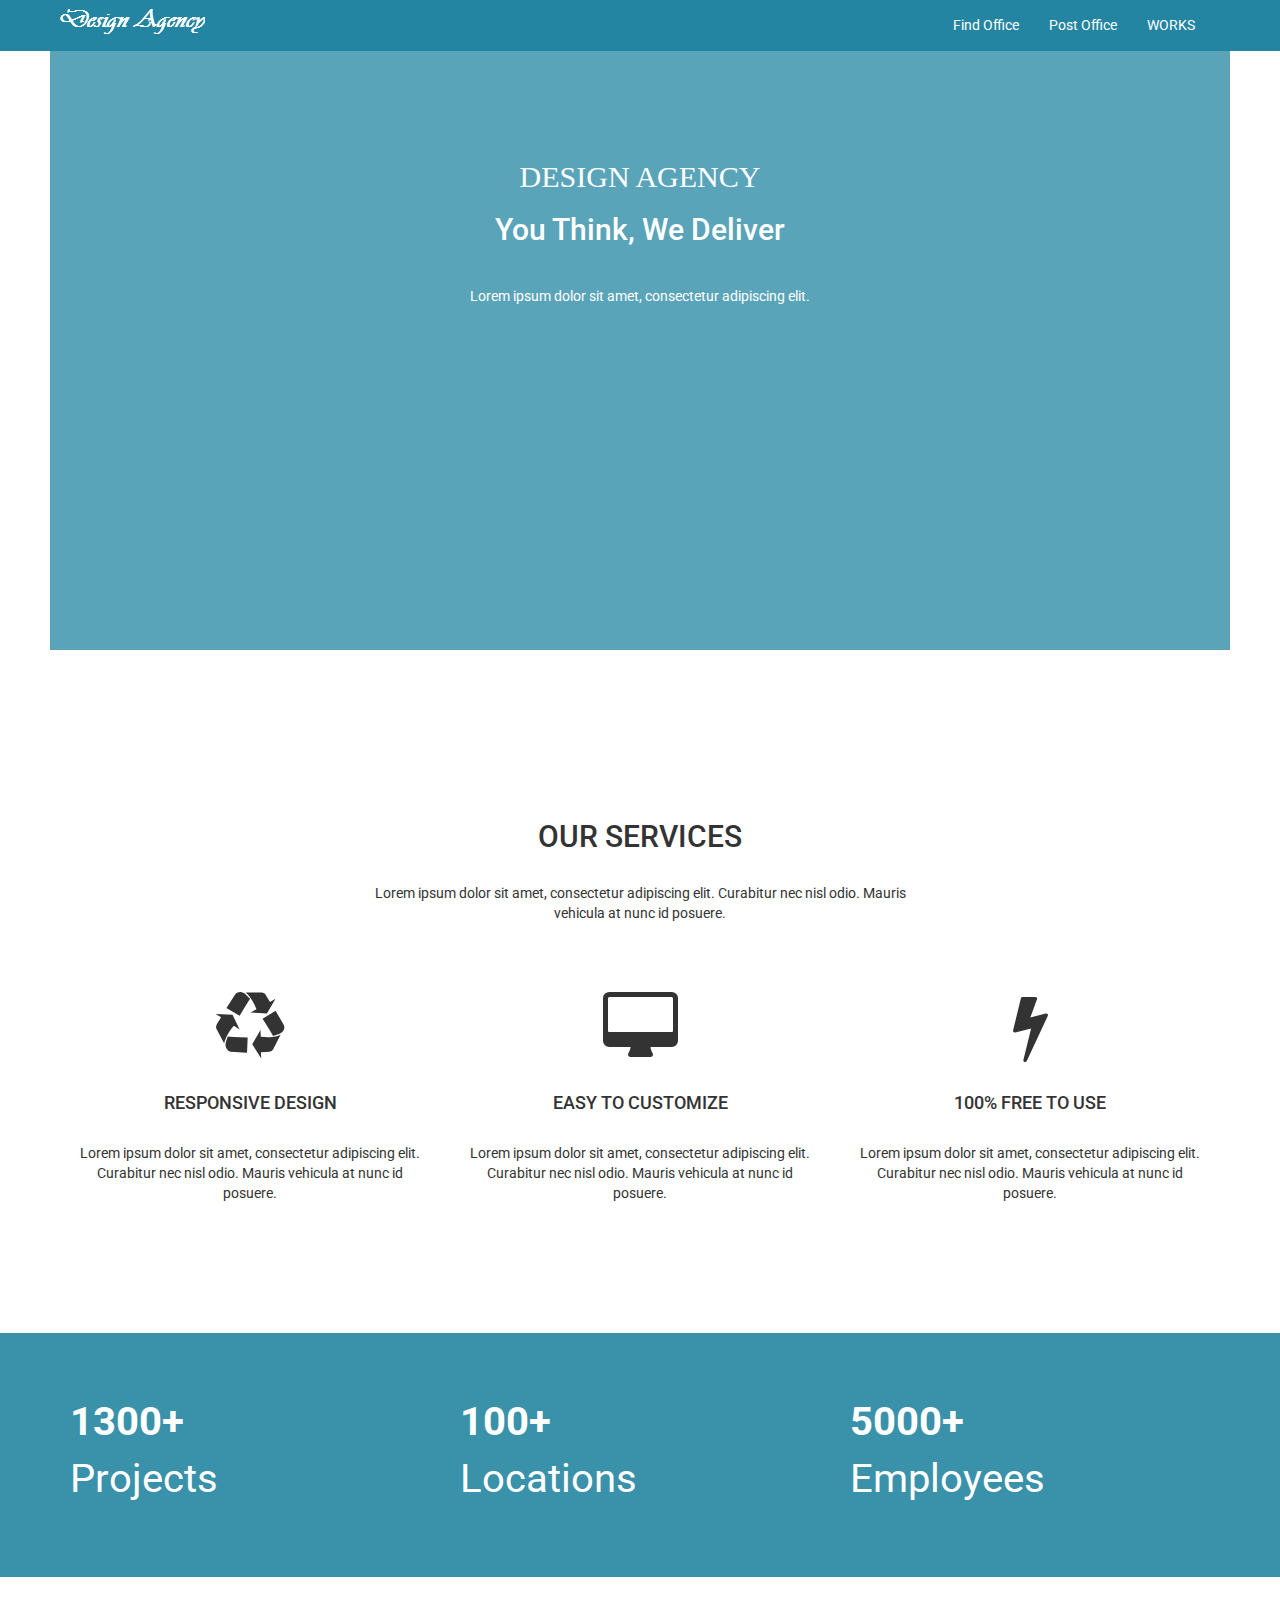
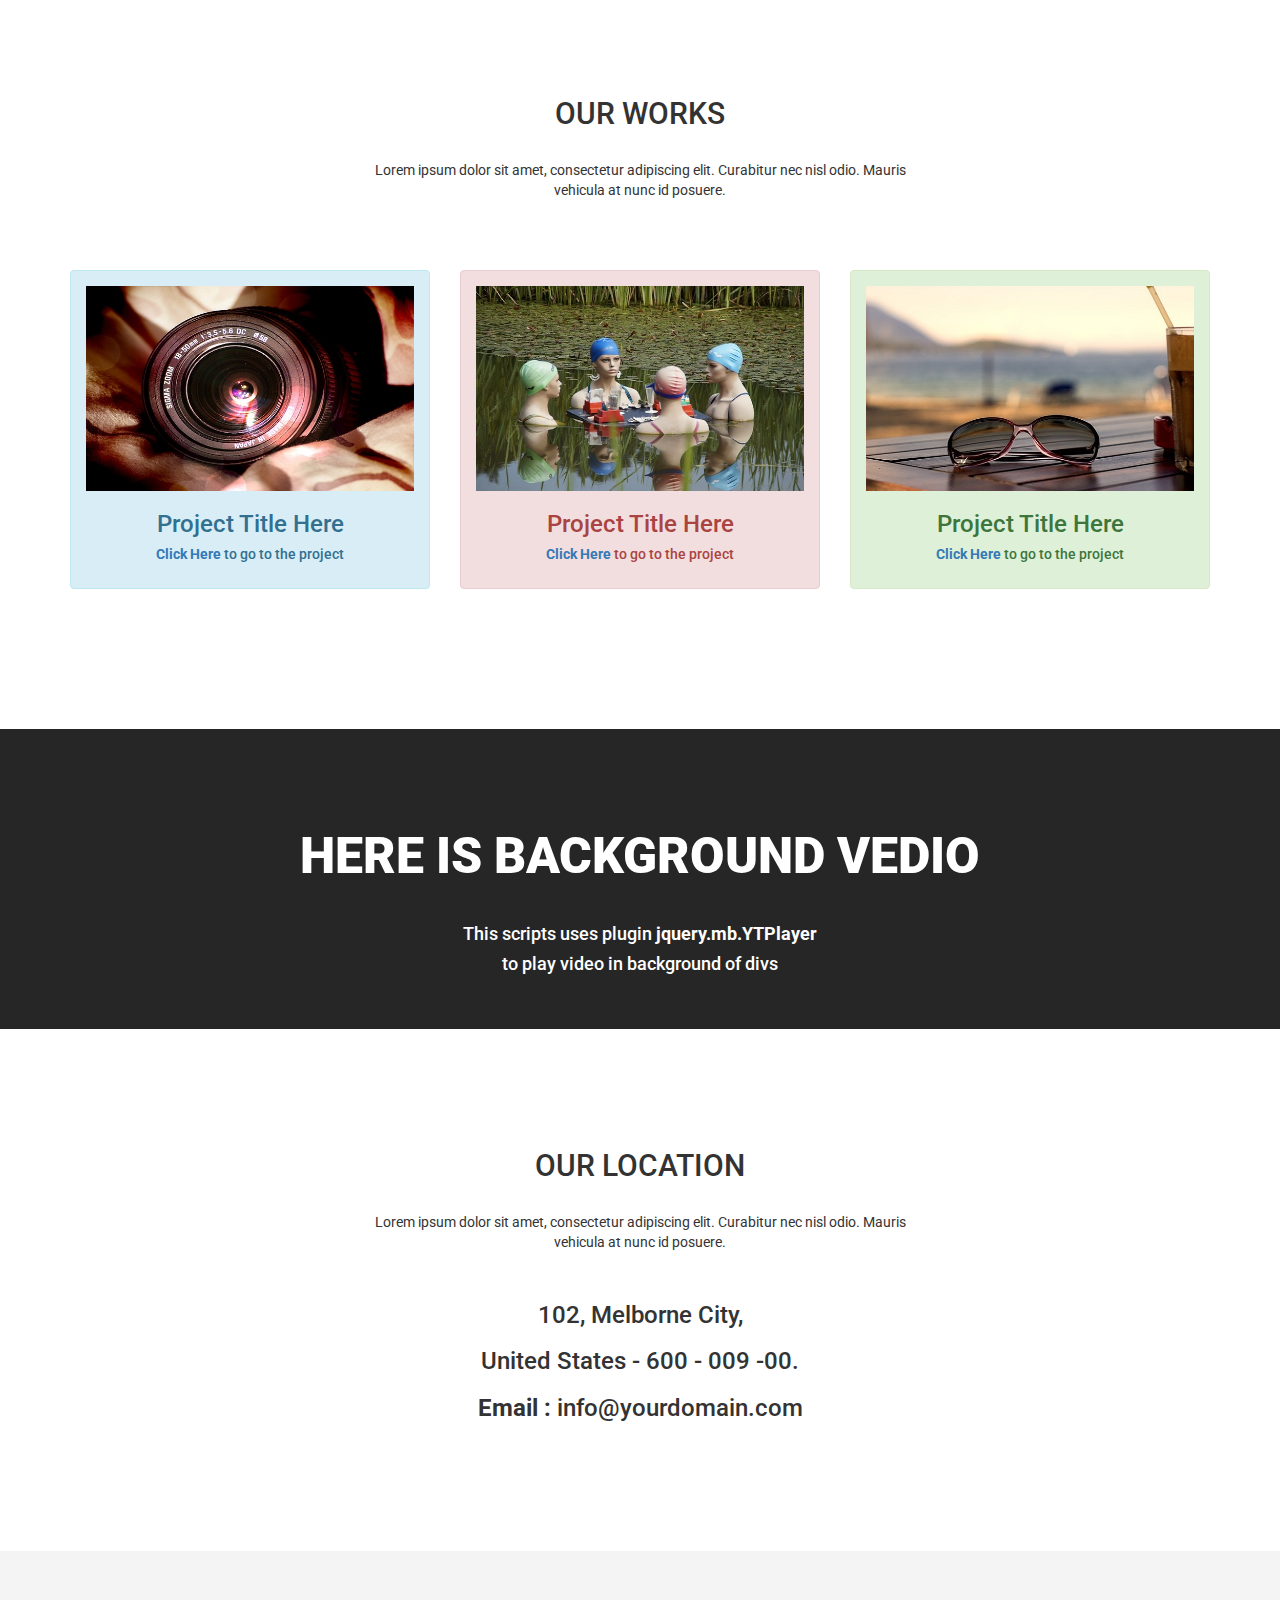
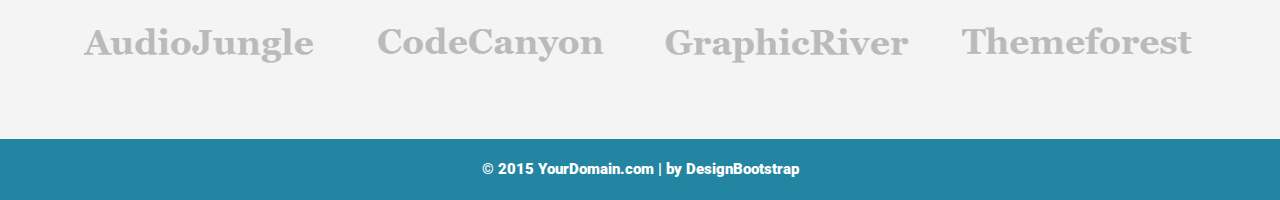
==== index.html @ a7fbaaf6 "Welcome to flex office" ====
﻿<html>
<head>
    <meta charset="utf-8" />
    <meta name="viewport" content="width=device-width, initial-scale=1, maximum-scale=1" />
    <meta name="description" content="" />
    <meta name="author" content="" />
    <!--[if IE]>
        <meta http-equiv="X-UA-Compatible" content="IE=edge,chrome=1">
        <![endif]-->
    <title>Flex Office</title>
    <!-- BOOTSTRAP STYLE SHEET -->
    <link href="assets/css/bootstrap.css" rel="stylesheet" />
    <!-- FONT AWESOME ICONS STYLE SHEET -->
    <link href="assets/css/font-awesome.css" rel="stylesheet" />
    <!-- CUSTOM STYLES -->
    <link href="assets/css/style.css" rel="stylesheet" />
	<!-- HTML5 Shiv and Respond.js for IE8 support of HTML5 elements and media queries -->
    <!-- WARNING: Respond.js doesn't work if you view the page via file:// -->
    <!--[if lt IE 9]>
        <script src="https://oss.maxcdn.com/libs/html5shiv/3.7.0/html5shiv.js"></script>
        <script src="https://oss.maxcdn.com/libs/respond.js/1.4.2/respond.min.js"></script>
    <![endif]-->


</head>
<body>
    <div class="navbar navbar-default navbar-fixed-top">
        <div class="container">
            <div class="navbar-header">
                <button type="button" class="navbar-toggle" data-toggle="collapse" data-target=".navbar-collapse">
                    <span class="icon-bar"></span>
                    <span class="icon-bar"></span>
                    <span class="icon-bar"></span>
                </button>
                <a class="navbar-brand" href="#">
                    <img src="assets/img/vivaldi-logo.png" alt="" class="img-responsive" />
                </a>
            </div>
            <div class="navbar-collapse collapse navbar-right scroll-me">
                <ul class="nav navbar-nav ">
                    <li><a href="#home">Find Office</a></li>
                    <li><a href="#services">Post Office</a></li>
                    <li><a href="#works">WORKS</a></li>
                   
                </ul>
            </div>

        </div>
    </div>
    <!-- NAVBAR CODE END -->
    <div id="home">
        <div class="overlay">
            <!-- overylay class usage -->
            <div class="container">
                <div class="col-md-8 col-md-offset-2 text-center">

                    <h1>DESIGN AGENCY </h1>
                    <h2>You Think, We Deliver </h2>
                    <p class="p-cls">
                        Lorem ipsum dolor sit amet, consectetur adipiscing elit.
                    </p>
                </div>

            </div>
        </div>

    </div>
    <!--HOME SECTION END  -->
    <section id="services">
        <div class="container">
            <div class="row text-center pad-bottom">
                <div class="col-md-6 col-md-offset-3 col-sm-6 col-sm-offset-3">
                    <h2 class="head-set">OUR SERVICES</h2>
                    <p>
                        Lorem ipsum dolor sit amet, consectetur adipiscing elit.
                         Curabitur nec nisl odio. Mauris vehicula at nunc id posuere.
                    </p>
                </div>
            </div>
            <div class="row text-center">

                <div class="col-md-4 col-sm-4 col-xs-12">
                    <i class="fa fa-recycle  fa-5x"></i>
                    <h4 class="head-set">RESPONSIVE DESIGN</h4>
                    <p>
                        Lorem ipsum dolor sit amet, consectetur adipiscing elit.
                         Curabitur nec nisl odio. Mauris vehicula at nunc id posuere.
                    </p>
                </div>
                <div class="col-md-4 col-sm-4 col-xs-12">
                    <i class="fa fa-desktop  fa-5x"></i>
                    <h4 class="head-set">EASY TO CUSTOMIZE </h4>
                    <p>
                        Lorem ipsum dolor sit amet, consectetur adipiscing elit.
                         Curabitur nec nisl odio. Mauris vehicula at nunc id posuere.
                    </p>
                </div>
                <div class="col-md-4 col-sm-4 col-xs-12">
                    <i class="fa fa-bolt  fa-5x"></i>
                    <h4 class="head-set">100% FREE TO USE</h4>
                    <p>
                        Lorem ipsum dolor sit amet, consectetur adipiscing elit.
                         Curabitur nec nisl odio. Mauris vehicula at nunc id posuere.
                    </p>
                </div>
            </div>
        </div>
    </section>
    <!--SERVICES SECTION END  -->
    <div class="parallax-like">
        <div class="overlay">


            <div class="container">
                <div class="row">
                    <div class="col-lg-4 col-md-4 col-sm-4">
                        <div>
                            <strong>1300+</strong>
                            <p>
                                Projects
                            </p>
                        </div>
                    </div>
                    <div class="col-lg-4 col-md-4 col-sm-4">
                        <div>
                            <strong>100+</strong>
                            <p>
                                Locations
                            </p>
                        </div>
                    </div>
                    <div class="col-lg-4 col-md-4 col-sm-4 ">
                        <div>
                            <strong>5000+</strong>
                            <p>
                                Employees
                            </p>
                        </div>
                    </div>

                </div>
            </div>
        </div>
    </div>
    <!--PARALLAX LIKE / STATS SECTION END  -->
    <section id="works">
        <div class="container">
            <div class="row text-center pad-bottom">
                <div class="col-md-6 col-md-offset-3 col-sm-6 col-sm-offset-3">
                    <h2 class="head-set">OUR WORKS</h2>
                    <p>
                        Lorem ipsum dolor sit amet, consectetur adipiscing elit.
                         Curabitur nec nisl odio. Mauris vehicula at nunc id posuere.
                    </p>
                </div>
            </div>
            <div class="row text-center portfolio-item">

                <div class="col-md-4 col-sm-4 ">
                    <div class="alert alert-info">
                        <img src="assets/img/1.jpg" class="img-responsive " alt="" />

                        <h3>Project Title Here</h3>
                        <h5><a href="#"><strong>Click Here</strong> </a>to go to the project</h5>
                    </div>

                </div>
                <div class="col-md-4 col-sm-4 ">
                    <div class="alert alert-danger">
                        <img src="assets/img/2.jpg" class="img-responsive " alt="" />

                        <h3>Project Title Here</h3>
                        <h5><a href="#"><strong>Click Here</strong> </a>to go to the project</h5>
                    </div>

                </div>
                <div class="col-md-4 col-sm-4 ">
                    <div class="alert alert-success">
                        <img src="assets/img/3.jpg" class="img-responsive " alt="" />

                        <h3>Project Title Here</h3>
                        <h5><a href="#"><strong>Click Here</strong> </a>to go to the project</h5>
                    </div>

                </div>

            </div>
        </div>
    </section>
    <!--WORKS / PORTFOLIO SECTION END  -->
    <div id="video-sec" class="player" data-property="{videoURL:'https://www.youtube.com/watch?v=Ycv5fNd4AeM',containment:'self',autoPlay:true, mute:true, startAt:0, opacity:1,mute: true,showControls:false}">
        <!-- change https://www.youtube.com/watch?v=Ycv5fNd4AeM to your youtube url-->
        <div class="overlay">
            <div class="container">
                <div class="row text-center">
                    <div class="col-md-12">
                        <h1>HERE IS BACKGROUND VEDIO</h1>
                        <h4>This scripts uses plugin <strong>jquery.mb.YTPlayer</strong>

                        </h4>
                        <h4>to play video in background of divs

                        </h4>
                    </div>
                </div>
            </div>
        </div>

    </div>
    <!-- VIDEO SECTION END-->
    <section id="contact">
        <div class="container">
            <div class="row text-center ">
                <div class="col-md-6 col-md-offset-3 col-sm-6 col-sm-offset-3">
                    <h2 class="head-set">OUR LOCATION</h2>
                    <p>
                        Lorem ipsum dolor sit amet, consectetur adipiscing elit.
                         Curabitur nec nisl odio. Mauris vehicula at nunc id posuere.
                    </p>
                    <br />
                </div>
            </div>
            <div class="row text-center">


                <div class="col-md-12">
                    <h3>102, Melborne City,</h3>
                    <h3>United States - 600 - 009 -00.</h3>
                    <h3><strong>Email :</strong> info@yourdomain.com</h3>

                </div>

            </div>
        </div>
    </section>
    <!-- CONTACT SECTION END-->
    <section id="clients">
    <div class="container">
        <div class="row">
            <div class="col-md-3">
                <img src="assets/img/audio.png" alt="" class="img-responsive" />
            </div>
            <div class="col-md-3">
                <img src="assets/img/codecanon.png" alt="" class="img-responsive" />
            </div>
            <div class="col-md-3">
                <img src="assets/img/graphic.png" alt="" class="img-responsive" />
            </div>
            <div class="col-md-3">
                <img src="assets/img/themeforest.png" alt="" class="img-responsive" />
            </div>
        </div>

    </div>
        </section>
    <!-- CLIENTS SECTION END-->
    <footer>
        © 2015 YourDomain.com  | <a href="http://www.designbootstrap.com/" target="_blank">by DesignBootstrap</a>
    </footer>
    <!-- FOOTER SECTION END-->
    <!-- REQUIRED SCRIPTS FILES -->
    <!-- CORE JQUERY FILE -->
    <script src="assets/js/jquery-1.11.1.js"></script>
    <!-- REQUIRED BOOTSTRAP SCRIPTS -->
    <script src="assets/js/bootstrap.js"></script>
    <!-- BACKGROUND VIDEO PLUGIN  -->
    <script src="assets/js/jquery.mb.YTPlayer.js"></script>
    <!-- SCROLLING SCRIPTS PLUGIN  -->
    <script src="assets/js/jquery.easing.min.js"></script>
    <!-- CUSTOM SCRIPTS   -->
    <script src="assets/js/custom.js"></script>

</body>

</html>
---- assets/css/style.css ----
﻿

@import url(http://fonts.googleapis.com/css?family=Roboto); /* GOOGLE FREE FONTS */

body {
    font-family: 'Roboto', sans-serif;
}

section {
    padding-top: 80px;
    padding-bottom: 120px;
}

.head-set {
    padding-top: 20px;
    padding-bottom: 20px;
}

.pad-bottom {
    padding-bottom: 60px;
}
/*================================
    NAVBAR STYLES
==================================*/
.navbar-default {
    background-color: rgb(35, 133, 161);
    border-color: transparent;
    color: #fff;
}

    .navbar-default .navbar-nav > li > a, .navbar-default .navbar-nav > li > a:hover {
        color: #fff;
    }

.navbar-brand {
    padding: 0px;
}
.navbar-default .navbar-toggle .icon-bar {
    background-color:#fff;
}
/*================================
    HOME SECTION STYLES
==================================*/

/*STYLE OF BACKGROUND IMAGE*/
#home {
    background: no-repeat center center; /*Full Witdth background image*/
    padding: 50px;
    -webkit-background-size: cover;
    background-size: cover;
    -moz-background-size: cover;
    min-height: 600px;
}
    /*STYLE FOR OVERLAY CLASS - WHICH IS ABOVE IMAGE WITH OPACITY/TRANSPARENCY 0.75*/
    #home .overlay {
        padding-top: 90px;
        background-color: rgba(35, 133, 161,0.75); /*.75 opacity of the color so that background image is visible*/
        min-height: 600px;
        color: #fff;
    }

    #home h1 {
       
        font-weight: 100;
        font-size: 30px;
        font-family: 'Browallia New';
        
    }
/*SMPLE CLASS TO ADJUST SECTION PADDING & HEIGHT*/

/*CLASS TO FORMAT TEXT*/
.p-cls {
    padding-top: 30px;
    padding-bottom: 40px;
}

/*======================================
    PARALLAX LIKE / STATS SECTION STYLES
=========================================*/

.parallax-like {
    background: url(../img/stats.jpg) no-repeat center center; /* DEFINE IMAGE PATH CAREFULLY*/
    padding: 0;
    -webkit-background-size: cover;
    background-size: cover;
    color: #fff;
    background-attachment: fixed;
}

    .parallax-like .overlay {
        min-height: 200px;
        background: rgba(35, 133, 161,0.9);
        font-size: 40px;
        padding-bottom: 60px;
        padding-top: 60px;
    }

/*================================
    PORTFOLIO / WORK SECTION STYLES
==================================*/
.portfolio-item img:hover { /* POSTFOLIO IMAGE BIG ON HOVER */
    cursor: pointer;
    -webkit-transform: scale(1.1, 1.1);
    -ms-transform: scale(1.1, 1.1);
    transform: scale(1.1, 1.1);
    transition-duration: 0.3s;
    -webkit-transition-duration: 0.3s; /* Safari */
    z-index: 1;
}

/*================================
    VIDEO SECTION STYLES
==================================*/
#video-sec {
    color: #fff;
    text-align: center;
}

    #video-sec .overlay {
        background-color: rgba(0, 0, 0, 0.85);
        min-height: 300px;
        color: #fff;
    }

    #video-sec h1 {
        padding-top: 80px;
        font-size: 50px;
        font-weight: 900;
        padding-bottom: 30px;
    }
/*================================
    CLIENTS SECTION STYLES
==================================*/
#clients {
    background-color:#f4f4f4;
    padding-bottom:50px;
    padding-top:50px;
}
    #clients img {
        opacity:0.5;
        cursor:pointer;
    }
        #clients img:hover {
            opacity:1;
        }
/*================================
    FOOTER SECTION STYLES
==================================*/

footer {
    padding: 20px;
    font-size: 15px;
    text-align: center;
    font-weight: 900;
    background-color: rgb(35, 133, 161);
    color: #fff;
}

    footer a, footer a:hover {
        color: #fff;
        text-decoration: none;
    }
.postform {

    margin: 80px;
    padding: 100px;
    padding-top: 20px;
    height: auto;
    width: auto;
    border: solid;
    border-color: #cccccc;
}
.inp{
width: 300px;
height: 40px;

}
.cont{
    padding: 5px;
    height: 40px;
    width: 100px;
    background-color: green;
    border-radius: 5px;
    color: white;
    float: right;
    text-align: center;
}
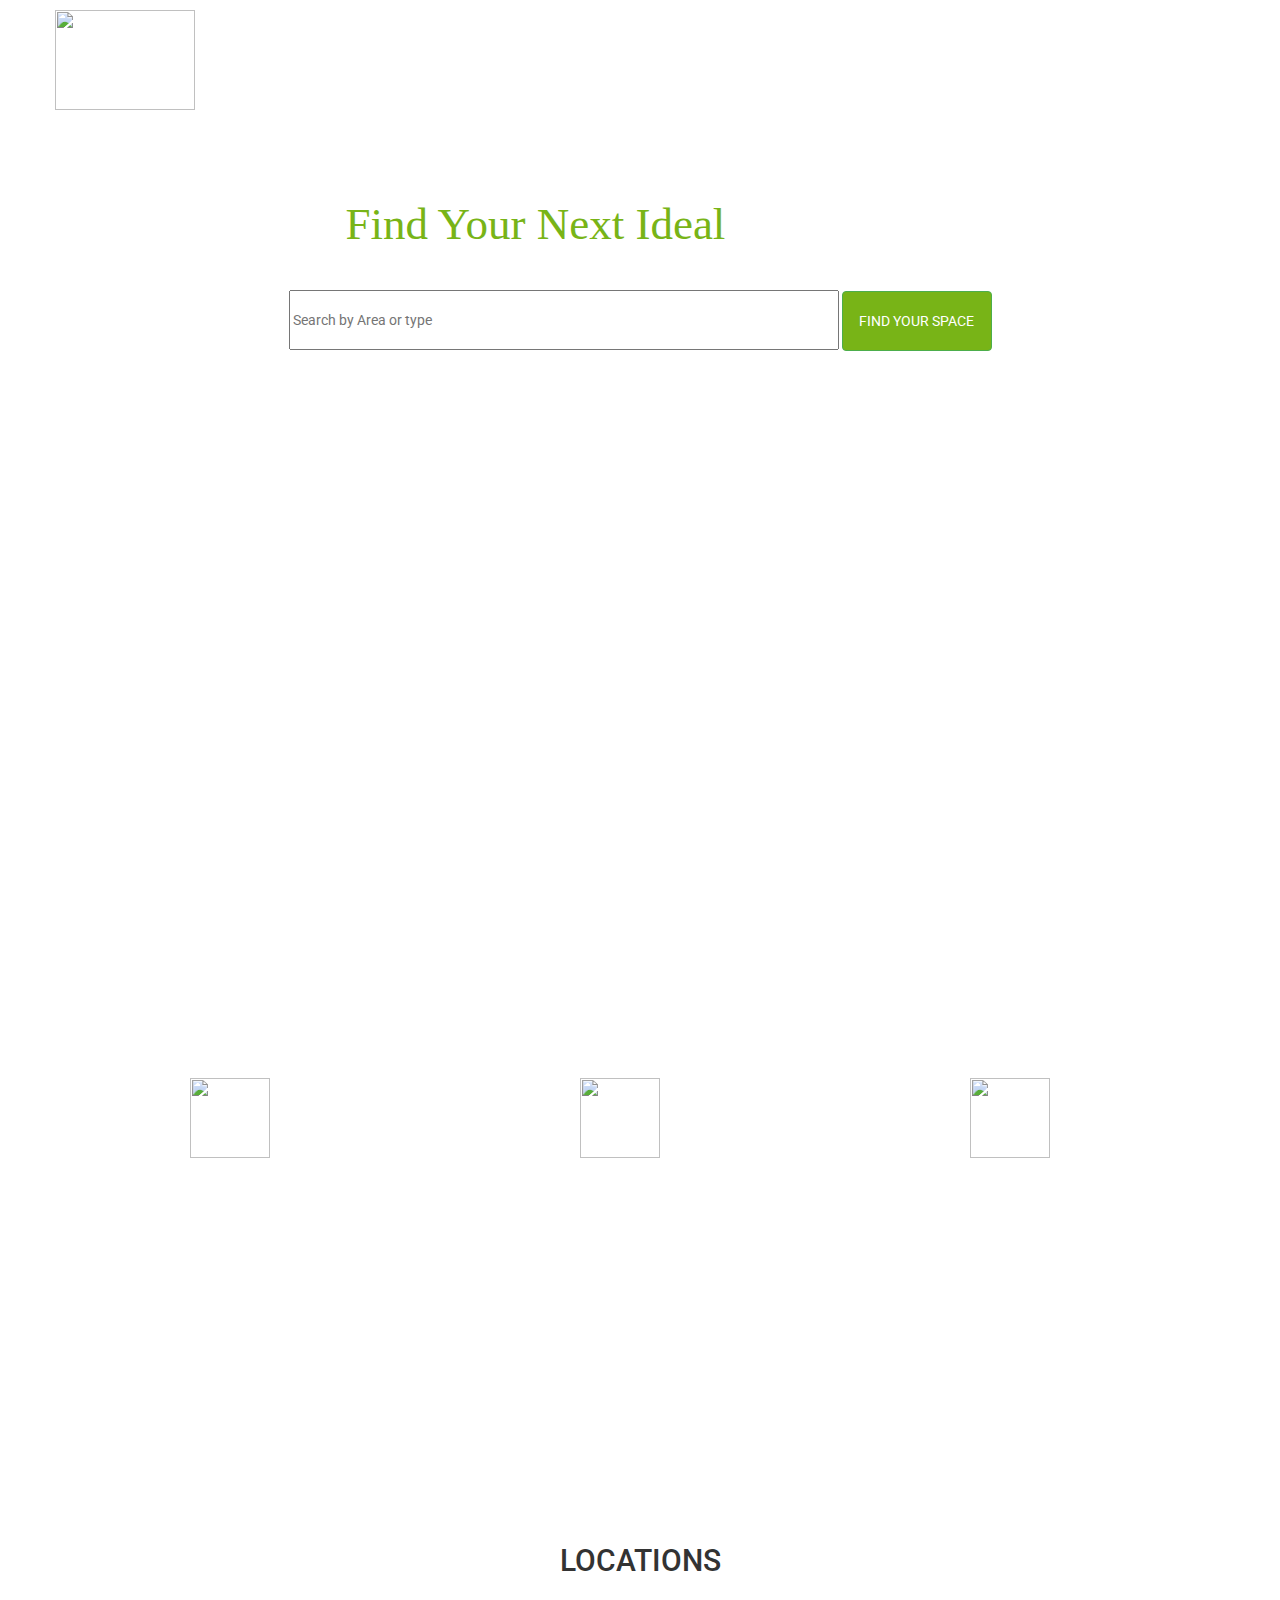
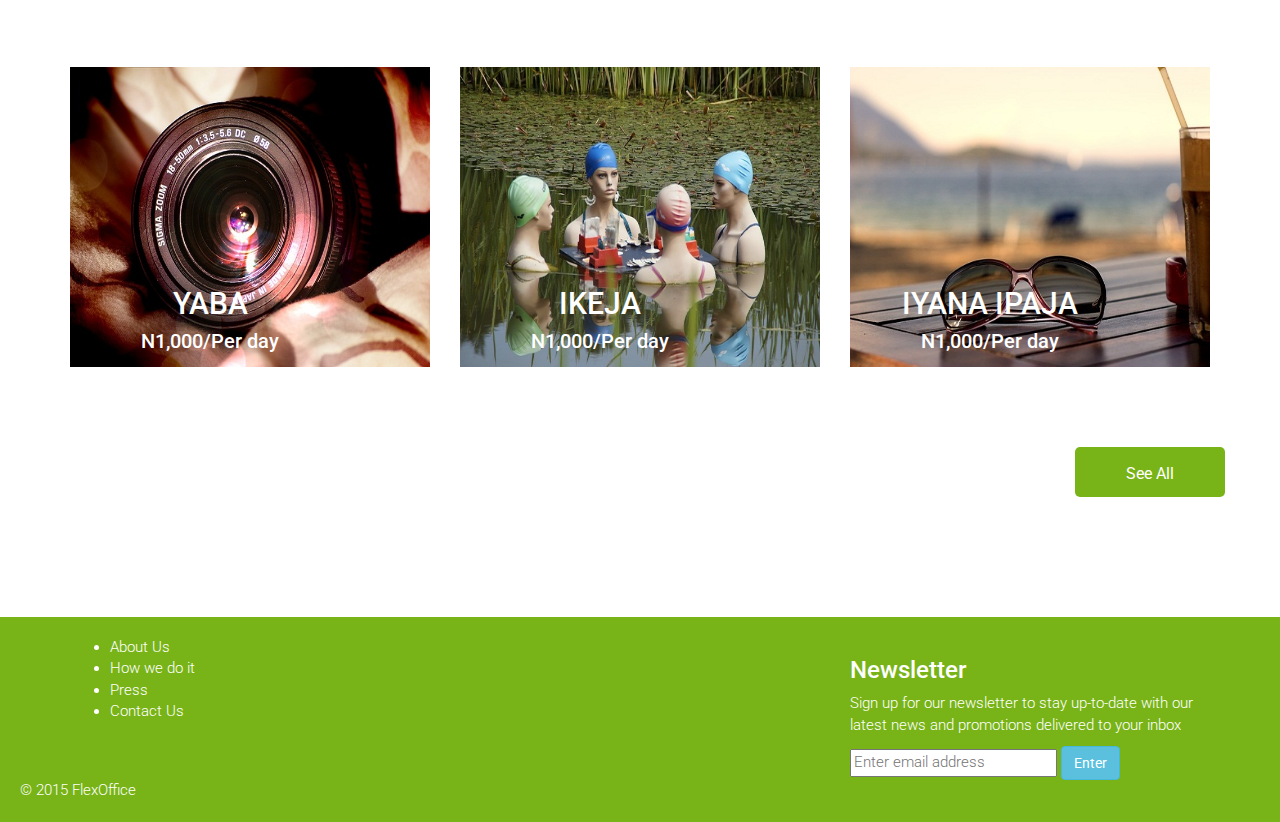
==== commit 7800ab80: "'added office.html for the individual office page'" ====
--- a/index.html
+++ b/index.html
@@ -24,7 +24,7 @@
 
 </head>
 <body>
-    <div class="navbar navbar-default navbar-fixed-top">
+    <div class="navbar navbar-transparent navbar-fixed-top">
         <div class="container">
             <div class="navbar-header">
                 <button type="button" class="navbar-toggle" data-toggle="collapse" data-target=".navbar-collapse">
@@ -33,32 +33,30 @@
                     <span class="icon-bar"></span>
                 </button>
                 <a class="navbar-brand" href="#">
-                    <img src="assets/img/vivaldi-logo.png" alt="" class="img-responsive" />
+                  <img src="assets/img/weblogo.png" alt="" class="img-responsive img-logo" />
                 </a>
             </div>
             <div class="navbar-collapse collapse navbar-right scroll-me">
                 <ul class="nav navbar-nav ">
-                    <li><a href="#home">Find Office</a></li>
-                    <li><a href="#services">Post Office</a></li>
-                    <li><a href="#works">WORKS</a></li>
-                   
+                    <li><a href="#home" class='navme'>HOW IT WORKS</a></li>
+                    <li><a href="#services" class='navme'>ABOUT</a></li>
+                    <li><a href="#works" class='navme'>LOGIN/SIGNUP</a></li>
                 </ul>
             </div>
 
         </div>
     </div>
     <!-- NAVBAR CODE END -->
-    <div id="home">
-        <div class="overlay">
+    <div id="hom">
+        <!--<div class="overlay">-->
             <!-- overylay class usage -->
             <div class="container">
                 <div class="col-md-8 col-md-offset-2 text-center">
 
-                    <h1>DESIGN AGENCY </h1>
-                    <h2>You Think, We Deliver </h2>
-                    <p class="p-cls">
-                        Lorem ipsum dolor sit amet, consectetur adipiscing elit.
-                    </p>
+                    <h1>Find Your Next Ideal <span class='txt'>Workspace</span></h1>
+                    <input type='text' placeholder='Search by Area or type' class='search'>
+                    <button class='btn btn-success btn-ideal'> FIND YOUR SPACE</div>
+         
                 </div>
 
             </div>
@@ -66,196 +64,120 @@
 
     </div>
     <!--HOME SECTION END  -->
+      <div class="parallax-like">
+        
+            <div class="container">
+                <div class="row">
+                    <div class="col-md-12">
+
+                       <h1> Awesome office/working Spaces</h1>
+                    </div>
+
+               
+            </div>
+        </div>
+    </div>
+    <!--PARALLAX LIKE / STATS SECTION END  -->
     <section id="services">
         <div class="container">
             <div class="row text-center pad-bottom">
                 <div class="col-md-6 col-md-offset-3 col-sm-6 col-sm-offset-3">
-                    <h2 class="head-set">OUR SERVICES</h2>
-                    <p>
-                        Lorem ipsum dolor sit amet, consectetur adipiscing elit.
-                         Curabitur nec nisl odio. Mauris vehicula at nunc id posuere.
-                    </p>
+                    <h2 class="head-set" >Why FlexOFFICE?</h2>
+                    
                 </div>
             </div>
             <div class="row text-center">
 
                 <div class="col-md-4 col-sm-4 col-xs-12">
-                    <i class="fa fa-recycle  fa-5x"></i>
-                    <h4 class="head-set">RESPONSIVE DESIGN</h4>
+                    <img src="assets/img/logoicon.png" alt="" class="img-responsive img-serv " />
+                    <h4 class="head-set">Convenience</h4>
                     <p>
-                        Lorem ipsum dolor sit amet, consectetur adipiscing elit.
-                         Curabitur nec nisl odio. Mauris vehicula at nunc id posuere.
+                       Find the workspace that suits your lifestyle
                     </p>
                 </div>
                 <div class="col-md-4 col-sm-4 col-xs-12">
-                    <i class="fa fa-desktop  fa-5x"></i>
-                    <h4 class="head-set">EASY TO CUSTOMIZE </h4>
+                     <img src="assets/img/logoicon.png" alt="" class="img-responsive img-serv" />
+                    <h4 class="head-set">Flexible</h4>
                     <p>
-                        Lorem ipsum dolor sit amet, consectetur adipiscing elit.
-                         Curabitur nec nisl odio. Mauris vehicula at nunc id posuere.
+                       Book a space when you need to work
                     </p>
                 </div>
                 <div class="col-md-4 col-sm-4 col-xs-12">
-                    <i class="fa fa-bolt  fa-5x"></i>
-                    <h4 class="head-set">100% FREE TO USE</h4>
+                     <img src="assets/img/logoicon.png" alt="" class="img-responsive img-serv" />
+                    <h4 class="head-set">Affordable</h4>
                     <p>
-                        Lorem ipsum dolor sit amet, consectetur adipiscing elit.
-                         Curabitur nec nisl odio. Mauris vehicula at nunc id posuere.
+                       Get an office for as low as N1,000
                     </p>
                 </div>
             </div>
         </div>
     </section>
     <!--SERVICES SECTION END  -->
-    <div class="parallax-like">
-        <div class="overlay">
-
-
-            <div class="container">
-                <div class="row">
-                    <div class="col-lg-4 col-md-4 col-sm-4">
-                        <div>
-                            <strong>1300+</strong>
-                            <p>
-                                Projects
-                            </p>
-                        </div>
-                    </div>
-                    <div class="col-lg-4 col-md-4 col-sm-4">
-                        <div>
-                            <strong>100+</strong>
-                            <p>
-                                Locations
-                            </p>
-                        </div>
-                    </div>
-                    <div class="col-lg-4 col-md-4 col-sm-4 ">
-                        <div>
-                            <strong>5000+</strong>
-                            <p>
-                                Employees
-                            </p>
-                        </div>
-                    </div>
-
-                </div>
-            </div>
-        </div>
-    </div>
-    <!--PARALLAX LIKE / STATS SECTION END  -->
+  
     <section id="works">
         <div class="container">
             <div class="row text-center pad-bottom">
                 <div class="col-md-6 col-md-offset-3 col-sm-6 col-sm-offset-3">
-                    <h2 class="head-set">OUR WORKS</h2>
-                    <p>
-                        Lorem ipsum dolor sit amet, consectetur adipiscing elit.
-                         Curabitur nec nisl odio. Mauris vehicula at nunc id posuere.
-                    </p>
+                    <h2 class="head-set">LOCATIONS</h2>
                 </div>
             </div>
             <div class="row text-center portfolio-item">
 
                 <div class="col-md-4 col-sm-4 ">
-                    <div class="alert alert-info">
-                        <img src="assets/img/1.jpg" class="img-responsive " alt="" />
-
-                        <h3>Project Title Here</h3>
-                        <h5><a href="#"><strong>Click Here</strong> </a>to go to the project</h5>
-                    </div>
+                   
+                        <img src="assets/img/1.jpg" class="img-responsive img-works" alt="" />
+                           <div class="txt2">
+                        <h3>YABA</h3>
+                        <h5>N1,000/Per day</h5>
+                        </div>
 
                 </div>
                 <div class="col-md-4 col-sm-4 ">
-                    <div class="alert alert-danger">
-                        <img src="assets/img/2.jpg" class="img-responsive " alt="" />
-
-                        <h3>Project Title Here</h3>
-                        <h5><a href="#"><strong>Click Here</strong> </a>to go to the project</h5>
-                    </div>
-
+                        <img src="assets/img/2.jpg" class="img-responsive img-works" alt="" />
+                           <div class="txt2">
+                        <h3>IKEJA</h3>
+                        <h5>N1,000/Per day</h5>
+                </div>
                 </div>
                 <div class="col-md-4 col-sm-4 ">
-                    <div class="alert alert-success">
-                        <img src="assets/img/3.jpg" class="img-responsive " alt="" />
-
-                        <h3>Project Title Here</h3>
-                        <h5><a href="#"><strong>Click Here</strong> </a>to go to the project</h5>
-                    </div>
-
+                    
+                        <img src="assets/img/3.jpg" class="img-responsive img-works" alt="" />
+                         <div class="txt2">
+                        <h3>IYANA IPAJA</h3>
+                        <h5>N1,000/Per day</h5>
+                   </div>
                 </div>
-
+           <a href='#' class='btn btn-works' type='btn'>See All</a>
             </div>
         </div>
     </section>
-    <!--WORKS / PORTFOLIO SECTION END  -->
-    <div id="video-sec" class="player" data-property="{videoURL:'https://www.youtube.com/watch?v=Ycv5fNd4AeM',containment:'self',autoPlay:true, mute:true, startAt:0, opacity:1,mute: true,showControls:false}">
-        <!-- change https://www.youtube.com/watch?v=Ycv5fNd4AeM to your youtube url-->
-        <div class="overlay">
-            <div class="container">
-                <div class="row text-center">
-                    <div class="col-md-12">
-                        <h1>HERE IS BACKGROUND VEDIO</h1>
-                        <h4>This scripts uses plugin <strong>jquery.mb.YTPlayer</strong>
+   
+    <footer>
+         <div class='container'>
+        <div class='row'>
+            <div class='col-md-4'>
+              <ul>
+               <li>About Us</li>
+                <li>How we do it</li>
+                 <li>Press</li>
+                  <li>Contact Us</li>
+                  
+              </ul>
+            </div>
+            <div class='col-md-4'>
+            
+            </div>
+            <div class='col-md-4'>
+              <h3>Newsletter</h3>
+            <p>Sign up for our newsletter to stay up-to-date with our latest news and promotions delivered to your inbox</p>
+            <input type='email' placeholder='Enter email address' name ='email'></input>
+            <a href='#' class ='btn btn-info'>Enter</a>
+            </div>
 
-                        </h4>
-                        <h4>to play video in background of divs
+        </div>
+         </div>
 
-                        </h4>
-                    </div>
-                </div>
-            </div>
-        </div>
-
-    </div>
-    <!-- VIDEO SECTION END-->
-    <section id="contact">
-        <div class="container">
-            <div class="row text-center ">
-                <div class="col-md-6 col-md-offset-3 col-sm-6 col-sm-offset-3">
-                    <h2 class="head-set">OUR LOCATION</h2>
-                    <p>
-                        Lorem ipsum dolor sit amet, consectetur adipiscing elit.
-                         Curabitur nec nisl odio. Mauris vehicula at nunc id posuere.
-                    </p>
-                    <br />
-                </div>
-            </div>
-            <div class="row text-center">
-
-
-                <div class="col-md-12">
-                    <h3>102, Melborne City,</h3>
-                    <h3>United States - 600 - 009 -00.</h3>
-                    <h3><strong>Email :</strong> info@yourdomain.com</h3>
-
-                </div>
-
-            </div>
-        </div>
-    </section>
-    <!-- CONTACT SECTION END-->
-    <section id="clients">
-    <div class="container">
-        <div class="row">
-            <div class="col-md-3">
-                <img src="assets/img/audio.png" alt="" class="img-responsive" />
-            </div>
-            <div class="col-md-3">
-                <img src="assets/img/codecanon.png" alt="" class="img-responsive" />
-            </div>
-            <div class="col-md-3">
-                <img src="assets/img/graphic.png" alt="" class="img-responsive" />
-            </div>
-            <div class="col-md-3">
-                <img src="assets/img/themeforest.png" alt="" class="img-responsive" />
-            </div>
-        </div>
-
-    </div>
-        </section>
-    <!-- CLIENTS SECTION END-->
-    <footer>
-        © 2015 YourDomain.com  | <a href="http://www.designbootstrap.com/" target="_blank">by DesignBootstrap</a>
+        © 2015 FlexOffice 
     </footer>
     <!-- FOOTER SECTION END-->
     <!-- REQUIRED SCRIPTS FILES -->
--- a/assets/css/style.css
+++ b/assets/css/style.css
@@ -23,7 +23,7 @@
     NAVBAR STYLES
 ==================================*/
 .navbar-default {
-    background-color: rgb(35, 133, 161);
+    background-color: #78b417;
     border-color: transparent;
     color: #fff;
 }
@@ -31,12 +31,15 @@
     .navbar-default .navbar-nav > li > a, .navbar-default .navbar-nav > li > a:hover {
         color: #fff;
     }
-
-.navbar-brand {
+ .navbar-brand {
     padding: 0px;
 }
 .navbar-default .navbar-toggle .icon-bar {
     background-color:#fff;
+
+}
+.navme {
+color: white;
 }
 /*================================
     HOME SECTION STYLES
@@ -45,11 +48,11 @@
 /*STYLE OF BACKGROUND IMAGE*/
 #home {
     background: no-repeat center center; /*Full Witdth background image*/
-    padding: 50px;
+    padding: 0;
     -webkit-background-size: cover;
     background-size: cover;
     -moz-background-size: cover;
-    min-height: 600px;
+    min-height: 660px;
 }
     /*STYLE FOR OVERLAY CLASS - WHICH IS ABOVE IMAGE WITH OPACITY/TRANSPARENCY 0.75*/
     #home .overlay {
@@ -59,13 +62,37 @@
         color: #fff;
     }
 
-    #home h1 {
-       
-        font-weight: 100;
-        font-size: 30px;
-        font-family: 'Browallia New';
-        
-    }
+    #hom h1 {
+        padding-top: 180px;
+        font-weight: 400;
+        font-size: 45px;
+        font-family: 'Lucida Sans Unicode';
+        color: #78b417;
+        margin-bottom: 40px;
+    }
+    .txt{
+        color: #ffffff;
+    }
+    #hom {
+    background: url(../img/flex.jpg) no-repeat center center; /*Full Witdth background image*/
+    padding: 0;
+    -webkit-background-size: cover;
+    background-size: cover;
+    -moz-background-size: cover;
+    min-height: 660px;
+}
+.search{
+    height: 60px;
+    width: 550px;
+}
+.btn-ideal{
+    height: 60px;
+    width: 150px;
+    background: #78b417;
+    color: white;
+    text-align: center;
+    font-size: 14px;
+}
 /*SMPLE CLASS TO ADJUST SECTION PADDING & HEIGHT*/
 
 /*CLASS TO FORMAT TEXT*/
@@ -73,28 +100,123 @@
     padding-top: 30px;
     padding-bottom: 40px;
 }
-
-/*======================================
-    PARALLAX LIKE / STATS SECTION STYLES
-=========================================*/
-
-.parallax-like {
-    background: url(../img/stats.jpg) no-repeat center center; /* DEFINE IMAGE PATH CAREFULLY*/
+.img-logo{
+    height: 100px;
+    width: 140px;
+    margin-top: 10px;
+
+}
+.img-log{
+    height: 60px;
+    width: 80px;
+    margin: 0;
+
+}
+#services {
+ background: url(../img/whyflexoffice.jpg) no-repeat center center; /* DEFINE IMAGE PATH CAREFULLY*/
     padding: 0;
     -webkit-background-size: cover;
     background-size: cover;
     color: #fff;
     background-attachment: fixed;
-}
-
-    .parallax-like .overlay {
-        min-height: 200px;
-        background: rgba(35, 133, 161,0.9);
+    min-height: 600px;
+}
+ #services h4 {
+        padding-top: 20px;
+        font-weight: 200;
+        font-size: 35px;
+        font-family: 'Lucida Sans Unicode';
+        
+    }
+ #services h2 {
+        margin-top: 80px;
+        font-weight: 200;
         font-size: 40px;
-        padding-bottom: 60px;
-        padding-top: 60px;
-    }
-
+        font-family: 'Lucida Sans Unicode';
+        margin-bottom: 30px;
+    }
+#services p {
+        font-weight: 200;
+        font-size: 24px;
+        font-family: 'Lucida Sans Unicode';
+        margin-bottom: 30px;
+    }
+
+.img-serv{
+    height: 80px;
+    width: 80px;
+    margin-left: 120px;
+    text-align: center;
+
+}
+.txt2 {
+    position:absolute;
+     top:200px; 
+     left:5px;
+      width:300px; 
+      height:25px;
+      color: white;
+      }
+.img-works {
+    height: 300px;
+    width: auto;
+    margin-bottom: 10px;
+    
+}
+
+#intro{
+    margin-top: 30px;
+    min-height: 600px;
+    padding: 30px;
+    margin-left: 100px;
+    margin-right: 100px;
+    font-size: 18px;
+    color: #6D6E71;
+    padding: 20px;
+    }
+#intro  h3  {
+    color: black;
+}
+#intro div {
+    margin-bottom: 40px;
+}
+#amenities ul {
+    display: inline-table;
+}
+.table-mi {
+    border: hidden;
+    display: inline-table;
+}
+
+====================================
+    PARALLAX LIKE / STATS SECTION STYLES
+=========================================*/
+
+.parallax-like {
+    background: url(../img/flex2.jpg) no-repeat center center; /* DEFINE IMAGE PATH CAREFULLY*/
+    padding: 0;
+    -webkit-background-size: cover;
+    background-size: cover;
+    color: #fff;
+    background-attachment: fixed;
+}
+.parallax-like h1 {
+        padding: 30px;
+        font-weight: 400;
+        font-size: 40px;
+        font-family: 'Lucida Sans Unicode';
+        color: #ffffff;
+        margin-bottom: 40px;
+        text-align: center;
+    }
+    
+.txt2 h3 {
+    font-size: 30px;
+}  
+   
+.txt2 h5 {
+    font-size: 20px;
+}  
 /*================================
     PORTFOLIO / WORK SECTION STYLES
 ==================================*/
@@ -106,31 +228,11 @@
     transition-duration: 0.3s;
     -webkit-transition-duration: 0.3s; /* Safari */
     z-index: 1;
-}
-
-/*================================
-    VIDEO SECTION STYLES
-==================================*/
-#video-sec {
-    color: #fff;
-    text-align: center;
-}
-
-    #video-sec .overlay {
-        background-color: rgba(0, 0, 0, 0.85);
-        min-height: 300px;
-        color: #fff;
-    }
-
-    #video-sec h1 {
-        padding-top: 80px;
-        font-size: 50px;
-        font-weight: 900;
-        padding-bottom: 30px;
-    }
-/*================================
-    CLIENTS SECTION STYLES
-==================================*/
+    border-style: solid;
+    border-color: #78b417;
+}
+
+
 #clients {
     background-color:#f4f4f4;
     padding-bottom:50px;
@@ -150,9 +252,9 @@
 footer {
     padding: 20px;
     font-size: 15px;
-    text-align: center;
-    font-weight: 900;
-    background-color: rgb(35, 133, 161);
+    text-align: left;
+    font-weight: 300;
+    background-color: #78b417;
     color: #fff;
 }
 
@@ -160,6 +262,8 @@
         color: #fff;
         text-decoration: none;
     }
+
+
 .postform {
 
     margin: 80px;
@@ -176,12 +280,26 @@
 
 }
 .cont{
+    margin-top: 10px;
     padding: 5px;
     height: 40px;
-    width: 100px;
-    background-color: green;
+    width: 150px;
+    background-color: #78b417;
     border-radius: 5px;
     color: white;
     float: right;
     text-align: center;
+    font-size: 18px;
+}
+
+.btn-works {
+    float: right;
+    height: 50px;
+    width: 150px;
+    font-size: 16px;
+    border-radius: 5px;
+    background-color: #78b417;
+    padding-top: 15px;
+    color: #ffffff;
+    margin-top: 70px;
 }